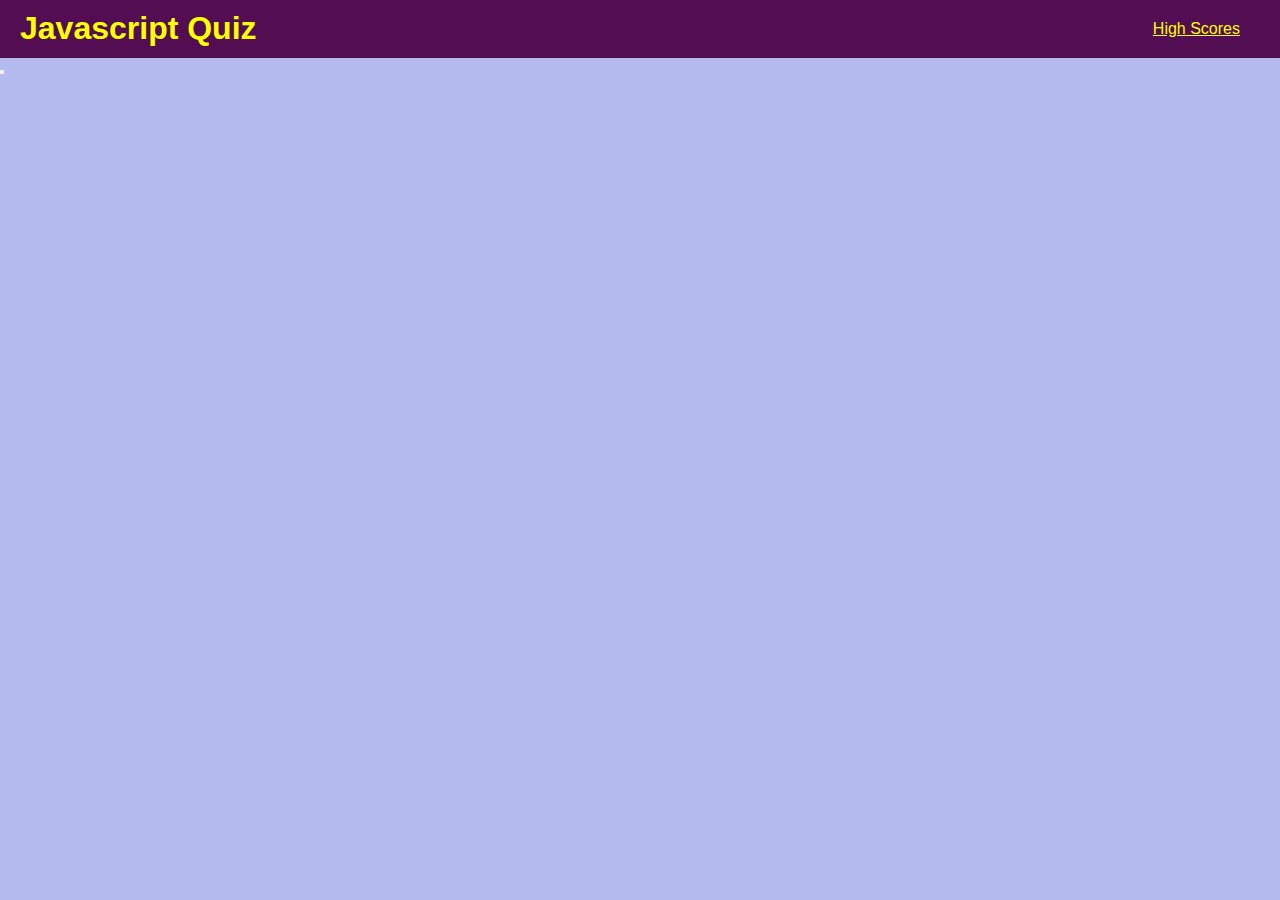
==== index.html @ 22a187c0 "started html and css" ====
<!DOCTYPE html>
<html lang="en">
<head>
    <meta charset="UTF-8">
    <meta http-equiv="X-UA-Compatible" content="IE=edge">
    <meta name="viewport" content="width=device-width, initial-scale=1.0">
    <title>Javascript Quiz</title>
    <link rel="stylesheet" href="./assets/css/style.css" />
</head>
<body>
    <header>
        <h1>Javascript Quiz</h1>
        <a href="scores.html">High Scores</a>
    </header>

    <section>
        <h2></h2>
        <button></button>
    </section>
    

    <script src=".assets/js/script.js"></script> 
</body>
</html>
---- assets/css/style.css ----
:root {
    --background-color: rgb(181, 186, 238); 
    --button-color: rgb(83, 14, 83);
    --button-text: yellow;
}

* {
    margin: 0;
    padding: 0;
    box-sizing:border-box;
}

body {
    background-color: var(--background-color);
    font-family: Arial, Helvetica, sans-serif;
}

header {
    background-color: var(--button-color);
    display: flex;
    justify-content: space-between;
    flex-wrap: wrap;
    padding: 10px 20px;
}

header h1 {
    color: var(--button-text);
    font-weight: bold;
}

header a {
    color: var(--button-text);
    padding: 10px 20px;
}

header a:hover {
    color: var(--background-color);
}
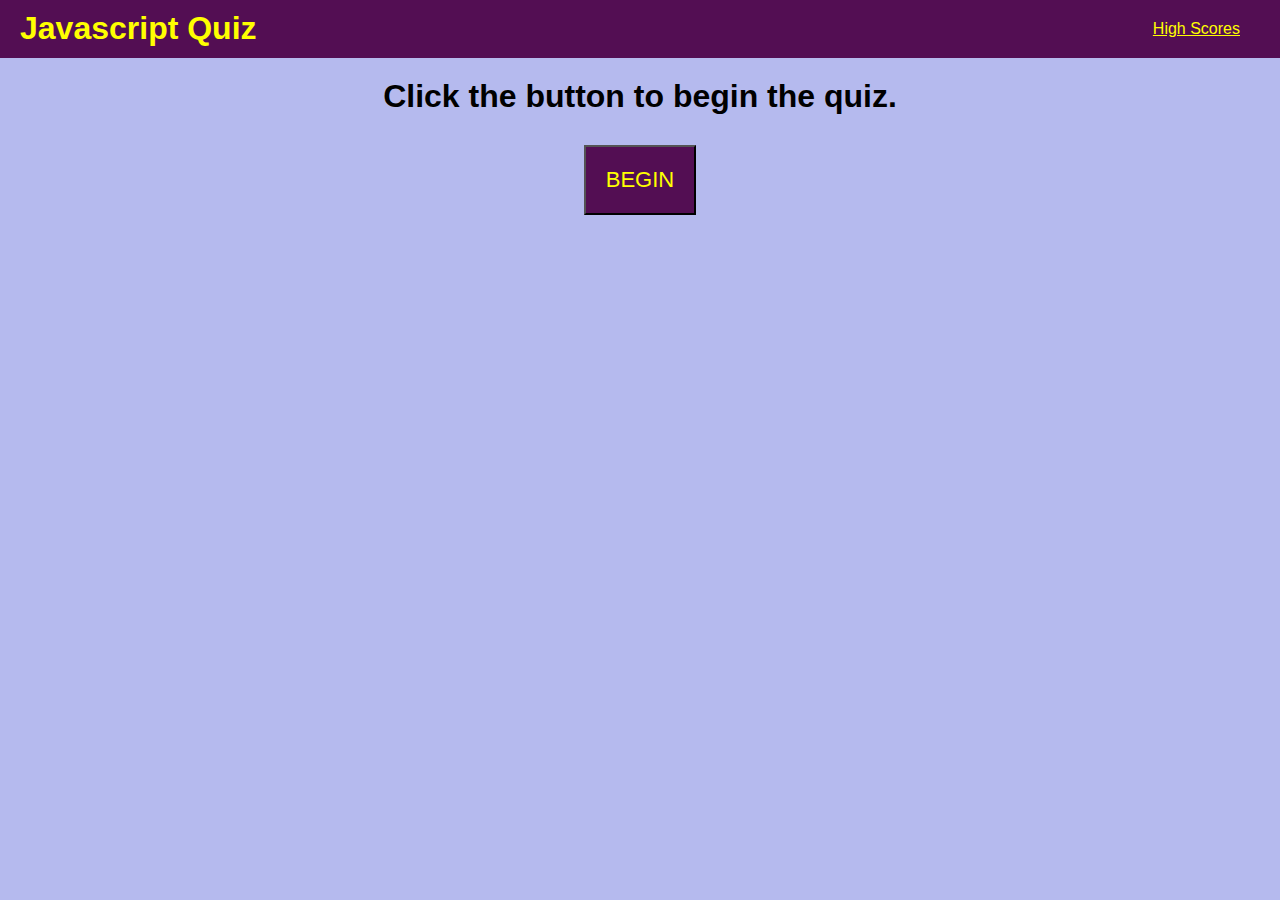
==== commit 79067a60: "added to html and styles and started js" ====
--- a/index.html
+++ b/index.html
@@ -14,12 +14,12 @@
     </header>
 
     <section>
-        <h2></h2>
-        <button></button>
+        <h2 id="h2">Click the button to begin the quiz.</h2>
+        <button id="btn1">BEGIN</button>
     </section>
     
 
-    <script src=".assets/js/script.js"></script> 
+    <script src="./assets/js/script.js"></script> 
 </body>
 </html>
 
--- a/assets/css/style.css
+++ b/assets/css/style.css
@@ -37,7 +37,33 @@
     color: var(--background-color);
 }
 
+section {
+    padding: 20px 200px;
+    display: flex;
+    align-items: center;
+    width: 100%;
+    flex-direction: column;
+}
+
+section h2 {
+    color: black;
+    font-size: 32px;
+    font-weight: bold;
+    padding-bottom: 30px;
+}
+
+section button {
+    padding: 20px 20px;
+    background-color: var(--button-color);
+    color: var(--button-text);
+    font-size: 22px;
+}
+
+@media only screen and (max-width: 820px) {
+    section {
+        padding: 20px 20px;
+    }
+}
 
 
 
-
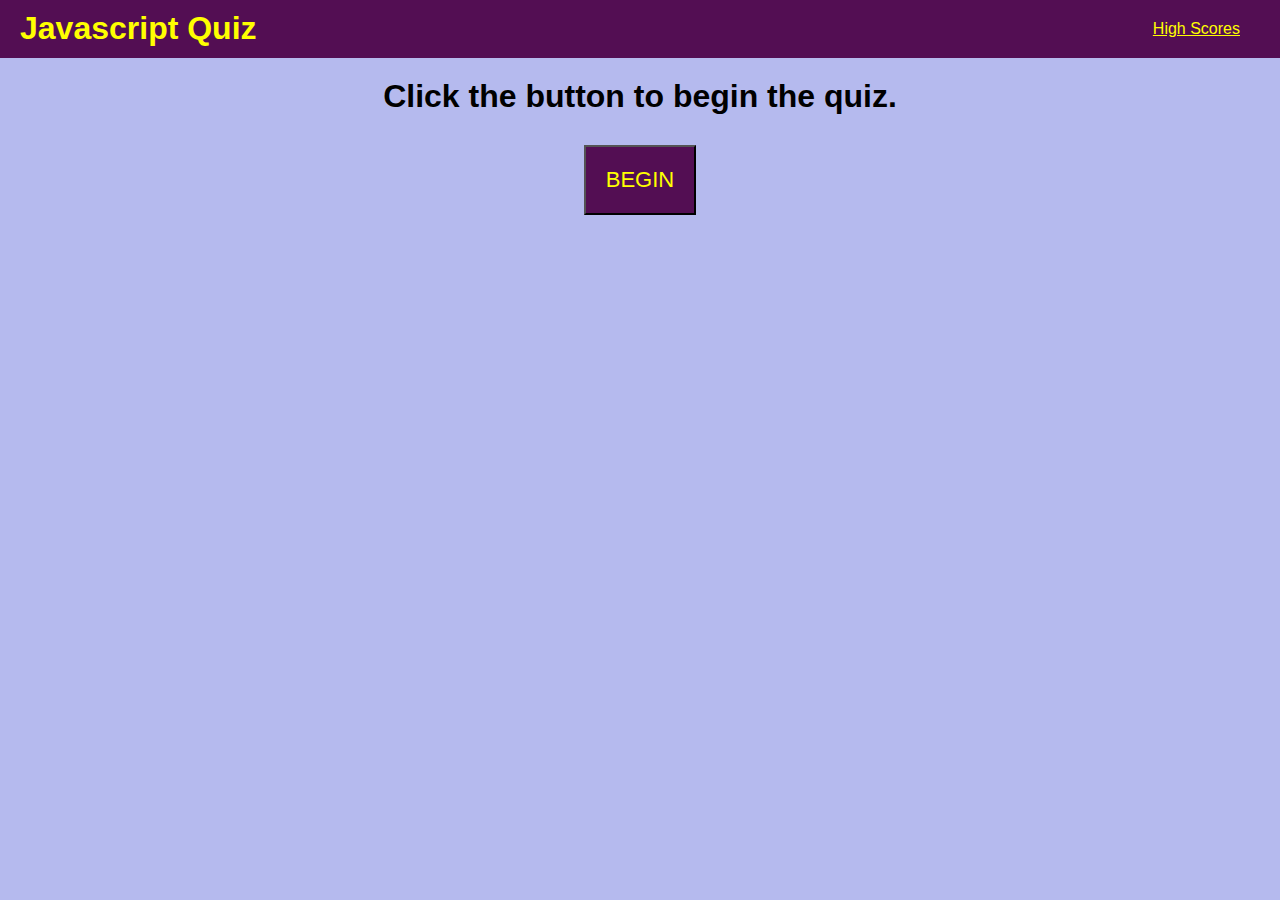
==== commit 484855c1: "fixed a bug" ====
--- a/index.html
+++ b/index.html
@@ -10,10 +10,11 @@
 <body>
     <header>
         <h1>Javascript Quiz</h1>
+        <p id="timer"></p>
         <a href="scores.html">High Scores</a>
     </header>
 
-    <section>
+    <section id="section">
         <h2 id="h2">Click the button to begin the quiz.</h2>
         <button id="btn1">BEGIN</button>
     </section>
--- a/assets/css/style.css
+++ b/assets/css/style.css
@@ -26,6 +26,12 @@
 header h1 {
     color: var(--button-text);
     font-weight: bold;
+}
+
+header p {
+    color: var(--button-text);
+    font-size: 22px;
+    padding: 10px;
 }
 
 header a {
@@ -57,6 +63,7 @@
     background-color: var(--button-color);
     color: var(--button-text);
     font-size: 22px;
+    margin-bottom: 20px;
 }
 
 @media only screen and (max-width: 820px) {
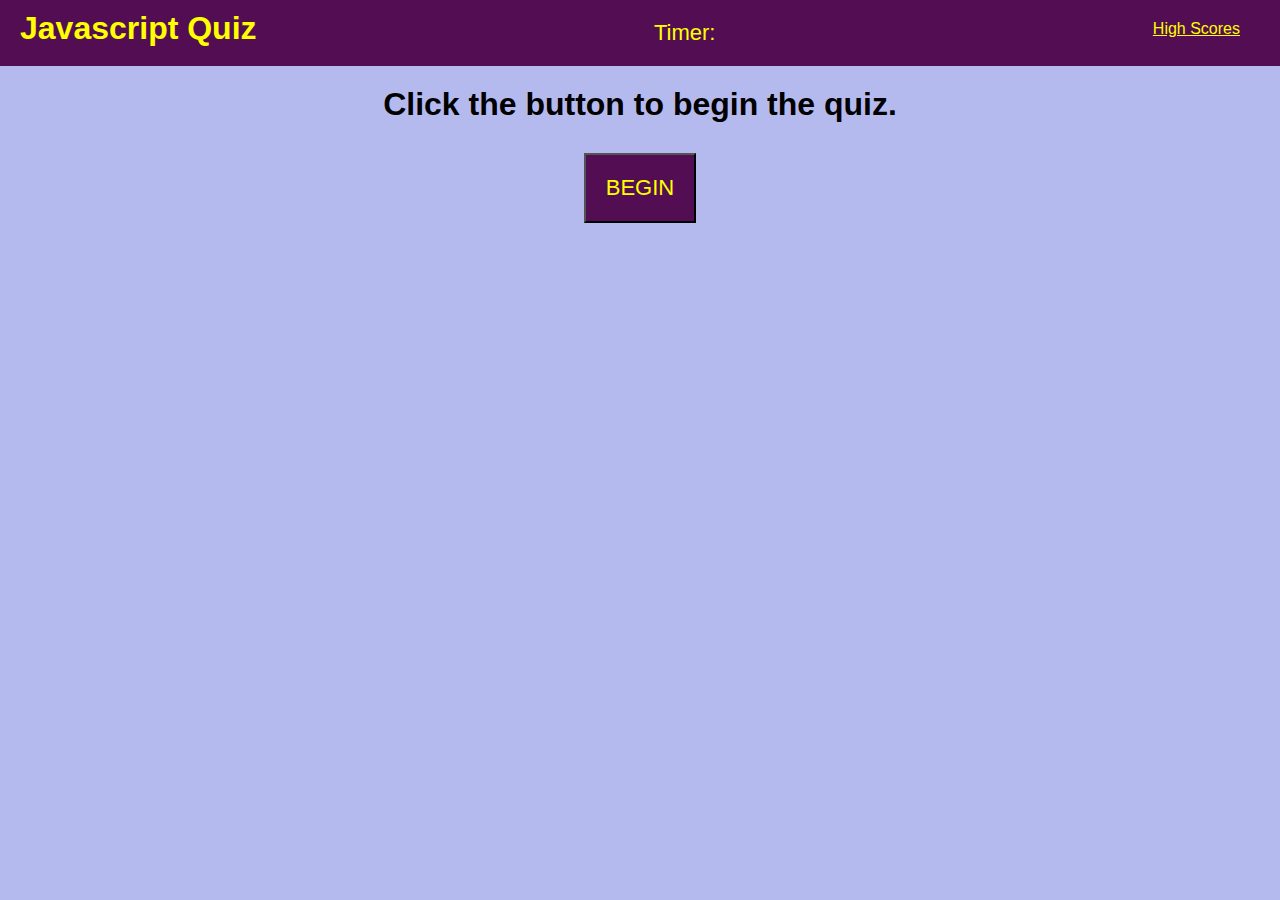
==== commit 65f189cc: "not sure if I made any progress but best to save anyways" ====
--- a/index.html
+++ b/index.html
@@ -10,13 +10,17 @@
 <body>
     <header>
         <h1>Javascript Quiz</h1>
-        <p id="timer"></p>
+        <div id="timer">
+            <p>Timer:</p>
+            <p id="seconds"></p>
+        </div>
         <a href="scores.html">High Scores</a>
     </header>
 
     <section id="section">
         <h2 id="h2">Click the button to begin the quiz.</h2>
-        <button id="btn1">BEGIN</button>
+        <button id="startBtn">BEGIN</button>
+        <div id="add-content"></div>
     </section>
     
 
--- a/assets/css/style.css
+++ b/assets/css/style.css
@@ -28,7 +28,12 @@
     font-weight: bold;
 }
 
-header p {
+header div {
+    display: flex;
+    text-align: row;
+}
+
+header div p {
     color: var(--button-text);
     font-size: 22px;
     padding: 10px;
@@ -66,6 +71,14 @@
     margin-bottom: 20px;
 }
 
+section div form input {
+    background-color: white;
+    border: 1px solid black; 
+    width: 100%;
+    color: black;
+    margin-bottom: 20px;
+}
+
 @media only screen and (max-width: 820px) {
     section {
         padding: 20px 20px;
